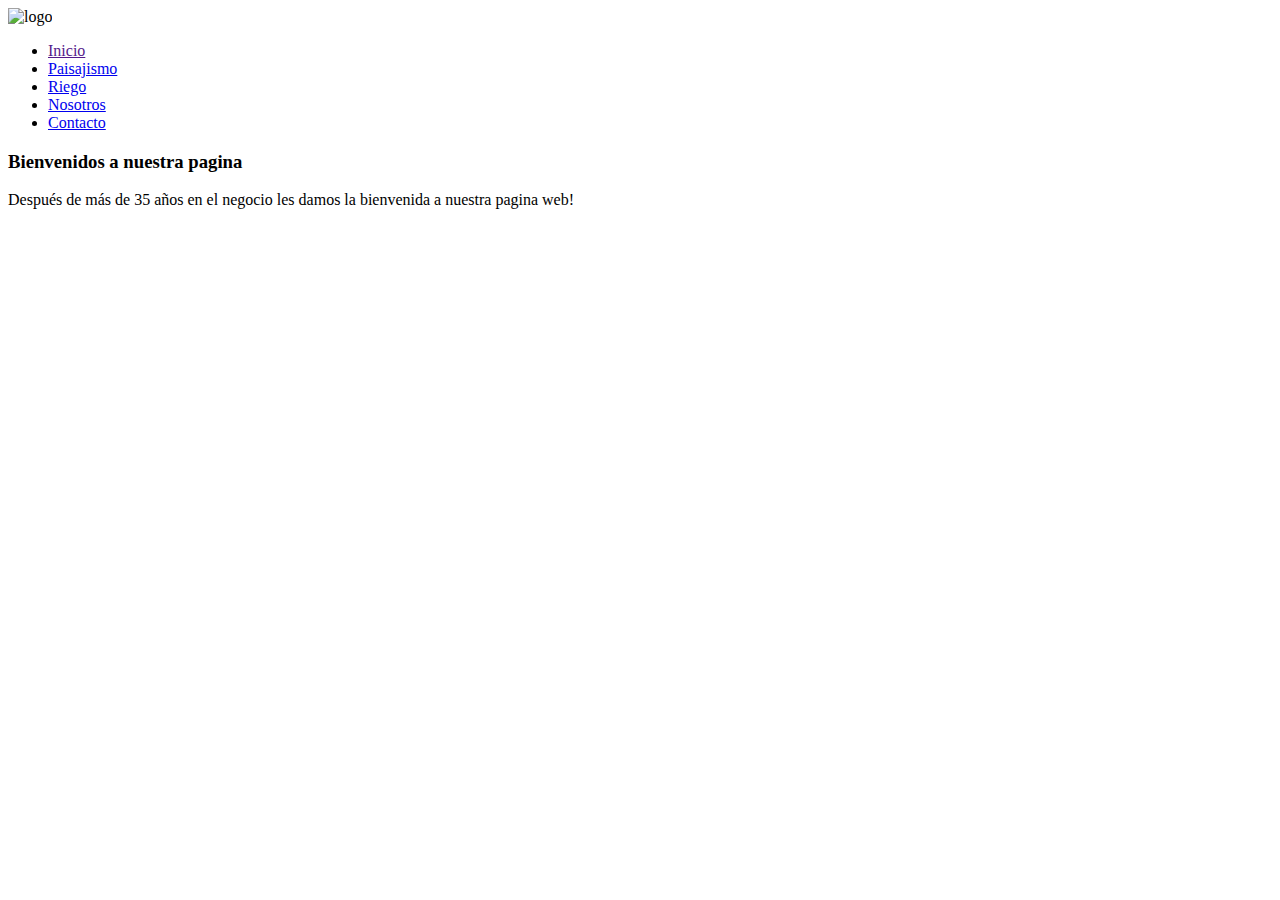
==== index.html @ 0a03b572 "Contenido al html, bootstrap, favicon, iconos en footer y css" ====
<!DOCTYPE html>
<html lang="en">
<head>
    <meta charset="UTF-8">
    <meta name="viewport" content="width=device-width, initial-scale=1.0">
    <link href="https://cdn.jsdelivr.net/npm/bootstrap@5.3.0/dist/css/bootstrap.min.css" rel="stylesheet"
        integrity="sha384-9ndCyUaIbzAi2FUVXJi0CjmCapSmO7SnpJef0486qhLnuZ2cdeRhO02iuK6FUUVM" crossorigin="anonymous">
    <link rel="stylesheet" href="https://cdnjs.cloudflare.com/ajax/libs/font-awesome/6.4.0/css/all.min.css"
        integrity="sha512-iecdLmaskl7CVkqkXNQ/ZH/XLlvWZOJyj7Yy7tcenmpD1ypASozpmT/E0iPtmFIB46ZmdtAc9eNBvH0H/ZpiBw=="
        crossorigin="anonymous" referrerpolicy="no-referrer" />
    <link rel="shortcut icon" type="image/x-icon" href="./assets/1685152960.ico">
    <link rel="stylesheet" href="estilos.css">
    <title>Document</title>
</head>
<body>
    <header class="container-fluid h-25">
        <div class="col-12 d-flex justify-content-center align-items-center  bg-white" id="logo">
            <!-- <h1>Cespedes <span>H2O</span></h1> -->
            <img class="titulo" src="/assets/CESPEDES H2O LOGO IMAGEN.JPG" alt="logo">
        </div>
        <nav class="col-12 bg-light">
            <ul class="d-flex justify-content-evenly align-items-center ">
                <li><a href="">Inicio</a></li>
                <li><a href="#">Paisajismo</a></li>
                <li><a href="#">Riego</a></li>
                <li><a href="#">Nosotros</a></li>
                <li><a href="#">Contacto</a></li>
            </ul>
        </nav>
    </header>
    <main class="container d-flex" id="inicio">
        <div class="row-8 d-flex align-items-end text-white float-end" class="fondo">
            <section class="textoo">
                <h3 class="col">Bienvenidos a nuestra pagina</h3>
                <p class="col">Después de más de 35 años en el negocio les damos la bienvenida a nuestra pagina web!</p>
            </section>
        </div>
    </main>
    
    <footer class="container-fluid d-flex justify-content-center align-items-center bg-success">
        <a href="#"><i class="fa-brands fa-instagram"></i></a>
        <a href="#"><i class="fa-brands fa-facebook"></i></a>
        <a href="#"><i class="fa-brands fa-twitter"></i></a>
    </footer>

    <script src="https://cdn.jsdelivr.net/npm/bootstrap@5.3.0/dist/js/bootstrap.bundle.min.js"
        integrity="sha384-geWF76RCwLtnZ8qwWowPQNguL3RmwHVBC9FhGdlKrxdiJJigb/j/68SIy3Te4Bkz"
        crossorigin="anonymous"></script>
</body>
</html>
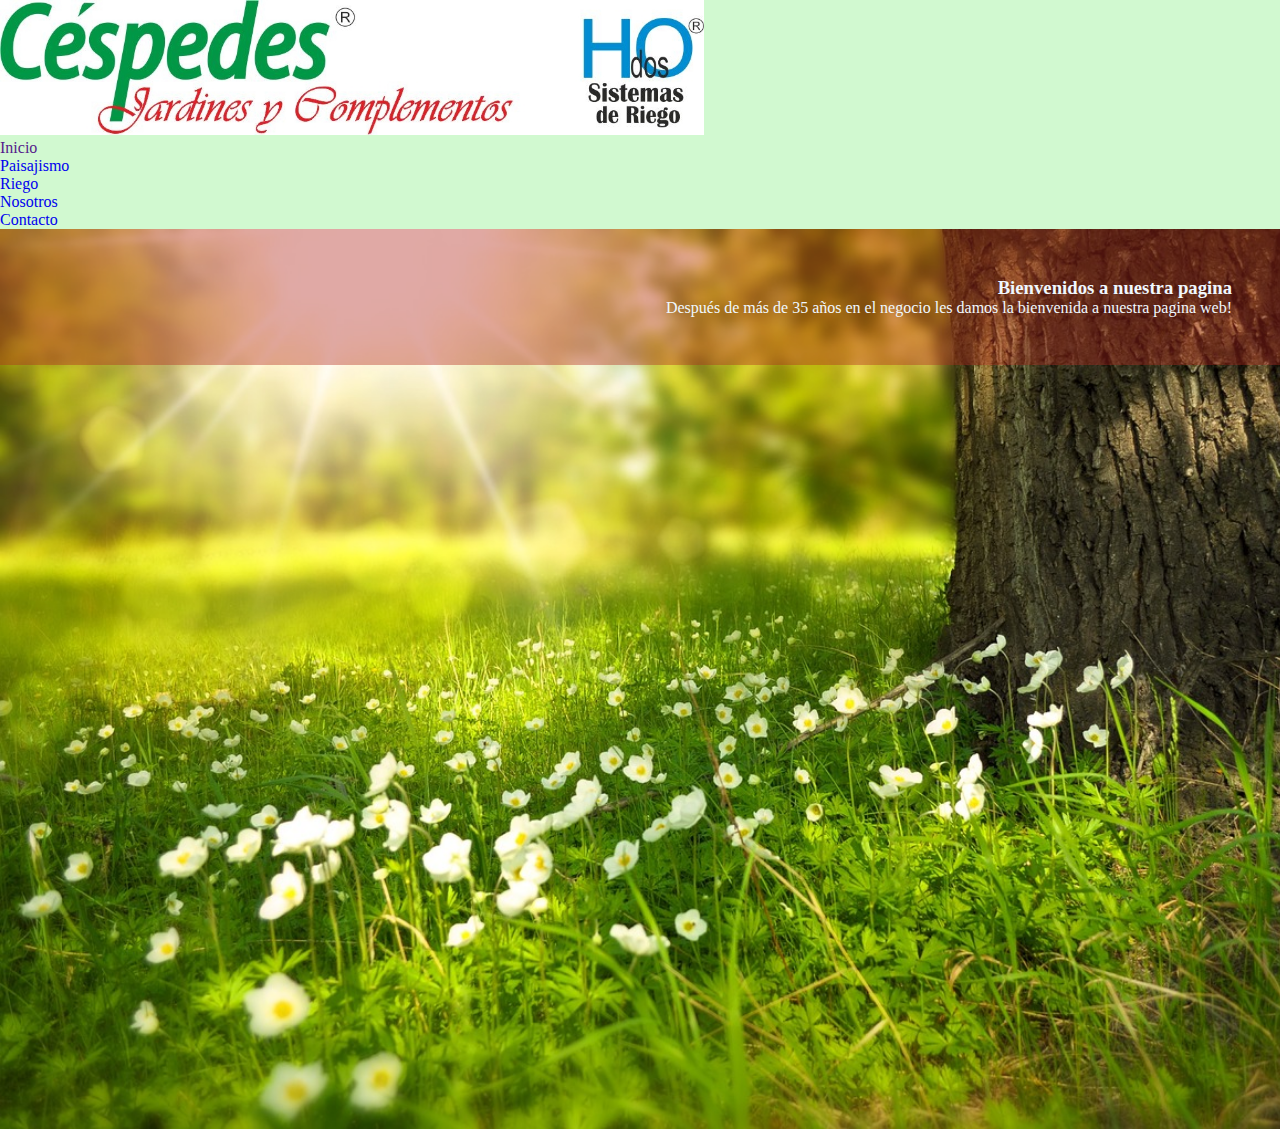
==== commit 0d73ce86: "pequeños detalles antes de nueva branch" ====
--- a/index.html
+++ b/index.html
@@ -1,5 +1,5 @@
 <!DOCTYPE html>
-<html lang="en">
+<html lang="es">
 <head>
     <meta charset="UTF-8">
     <meta name="viewport" content="width=device-width, initial-scale=1.0">
@@ -10,7 +10,7 @@
         crossorigin="anonymous" referrerpolicy="no-referrer" />
     <link rel="shortcut icon" type="image/x-icon" href="./assets/1685152960.ico">
     <link rel="stylesheet" href="estilos.css">
-    <title>Document</title>
+    <title>SegundaNahuelSanguinetti</title>
 </head>
 <body>
     <header class="container-fluid h-25">
--- a/estilos.css
+++ b/estilos.css
@@ -0,0 +1,55 @@
+* {
+    margin: 0;
+    padding: 0;
+    box-sizing: border-box;
+}
+
+body {
+    height: 100vh;
+    background-color: rgba(204, 248, 203, 0.898);
+}
+
+.titulo{
+    height: 15vh;
+}
+h1 {
+    color: red;
+}
+
+header h1 span {
+    color: #000;
+}
+nav ul li{
+    list-style: none;
+   
+}
+nav ul li a{
+    text-decoration: none;
+}
+#inicio {
+    background-image: url(/assets/flowers-276014_1280.jpg);
+    background-size: cover;
+    /* background-position: center; */
+    height: 100vh;
+    width: 100%;
+    margin-bottom: 5px;
+}
+
+.fondo {
+    display: flex;
+    align-items: flex-end;
+    margin-right: 15px;
+    margin-bottom: 15px;
+}
+
+.textoo {
+    /* margin-right: 15px;
+margin-bottom: 15px; */
+padding: 3rem;
+display: flex;
+flex-flow: column wrap;
+/* justify-content: flex-end; */
+align-items: flex-end;
+color: aliceblue;
+background-color: rgba(179, 42, 32, 0.405);
+}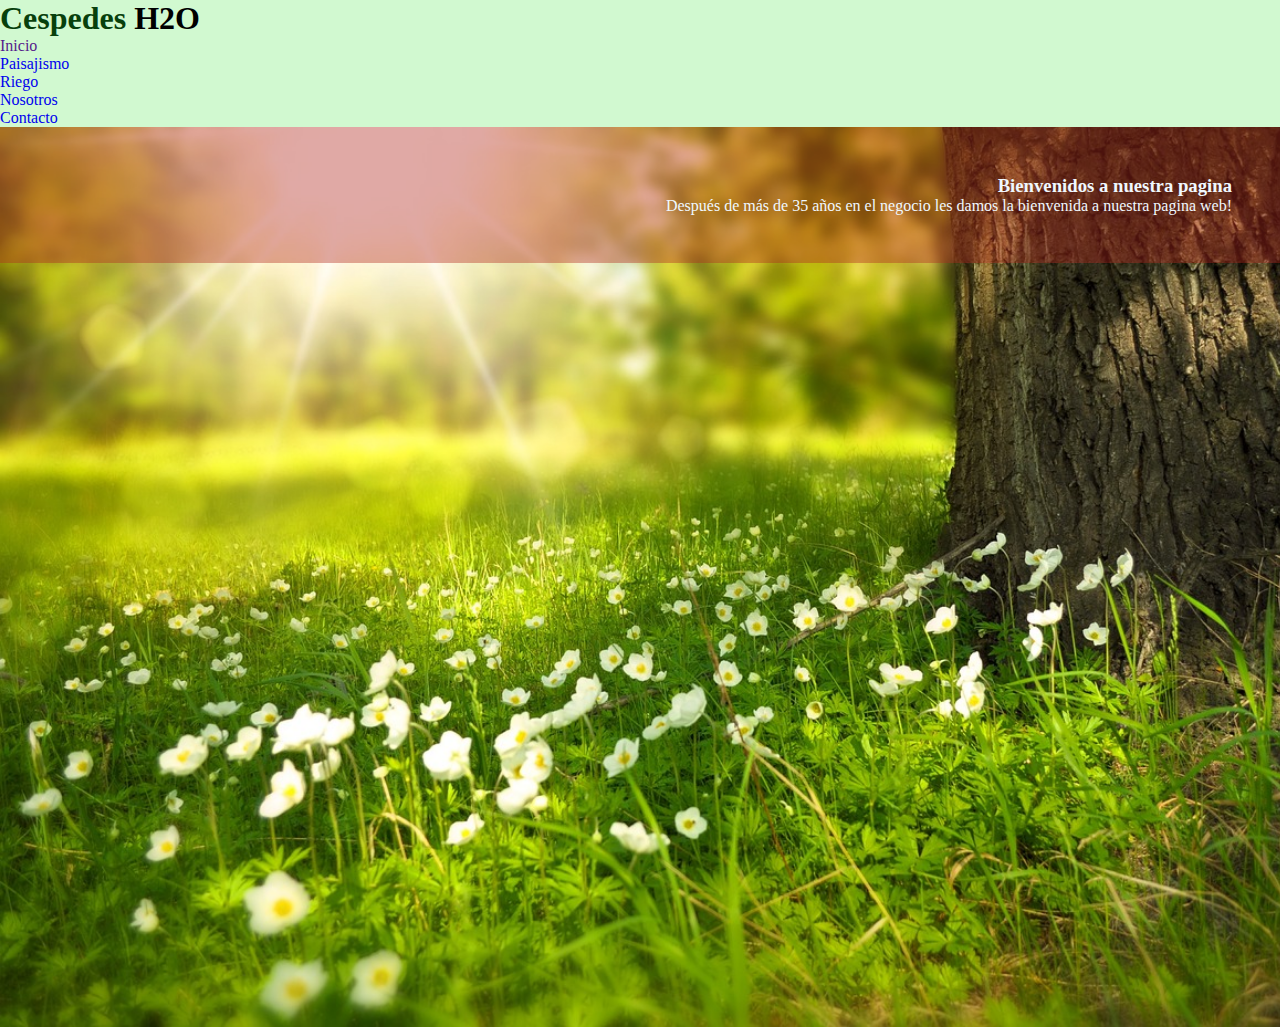
==== commit be7b420b: "correcciones en todos los html" ====
--- a/index.html
+++ b/index.html
@@ -8,23 +8,23 @@
     <link rel="stylesheet" href="https://cdnjs.cloudflare.com/ajax/libs/font-awesome/6.4.0/css/all.min.css"
         integrity="sha512-iecdLmaskl7CVkqkXNQ/ZH/XLlvWZOJyj7Yy7tcenmpD1ypASozpmT/E0iPtmFIB46ZmdtAc9eNBvH0H/ZpiBw=="
         crossorigin="anonymous" referrerpolicy="no-referrer" />
-    <link rel="shortcut icon" type="image/x-icon" href="./assets/1685152960.ico">
+    <link rel="shortcut icon" type="image/x-icon" href="./assets/1685152960 (1).ico">
     <link rel="stylesheet" href="estilos.css">
     <title>SegundaNahuelSanguinetti</title>
 </head>
 <body>
     <header class="container-fluid h-25">
         <div class="col-12 d-flex justify-content-center align-items-center  bg-white" id="logo">
-            <!-- <h1>Cespedes <span>H2O</span></h1> -->
-            <img class="titulo" src="/assets/CESPEDES H2O LOGO IMAGEN.JPG" alt="logo">
+            <h1>Cespedes <span>H2O</span></h1>
+            <!-- <img class="titulo" src="/assets/CESPEDES H2O LOGO IMAGEN.JPG" alt="logo"> -->
         </div>
         <nav class="col-12 bg-light">
             <ul class="d-flex justify-content-evenly align-items-center ">
                 <li><a href="">Inicio</a></li>
-                <li><a href="#">Paisajismo</a></li>
-                <li><a href="#">Riego</a></li>
-                <li><a href="#">Nosotros</a></li>
-                <li><a href="#">Contacto</a></li>
+                <li><a href="./pages/paisajismo.html">Paisajismo</a></li>
+                <li><a href="./pages/riego.html">Riego</a></li>
+                <li><a href="./pages/nosotros.html">Nosotros</a></li>
+                <li><a href="./pages/contacto.html">Contacto</a></li>
             </ul>
         </nav>
     </header>
@@ -38,9 +38,9 @@
     </main>
     
     <footer class="container-fluid d-flex justify-content-center align-items-center bg-success">
-        <a href="#"><i class="fa-brands fa-instagram"></i></a>
-        <a href="#"><i class="fa-brands fa-facebook"></i></a>
-        <a href="#"><i class="fa-brands fa-twitter"></i></a>
+        <a class="text-white" href="#"><i class="fa-brands fa-instagram"></i></a>
+        <a class="text-white" href="#"><i class="fa-brands fa-facebook"></i></a>
+        <a class="text-white" href="#"><i class="fa-brands fa-twitter"></i></a>
     </footer>
 
     <script src="https://cdn.jsdelivr.net/npm/bootstrap@5.3.0/dist/js/bootstrap.bundle.min.js"
--- a/estilos.css
+++ b/estilos.css
@@ -13,7 +13,7 @@
     height: 15vh;
 }
 h1 {
-    color: red;
+    color: rgb(7, 64, 12);
 }
 
 header h1 span {
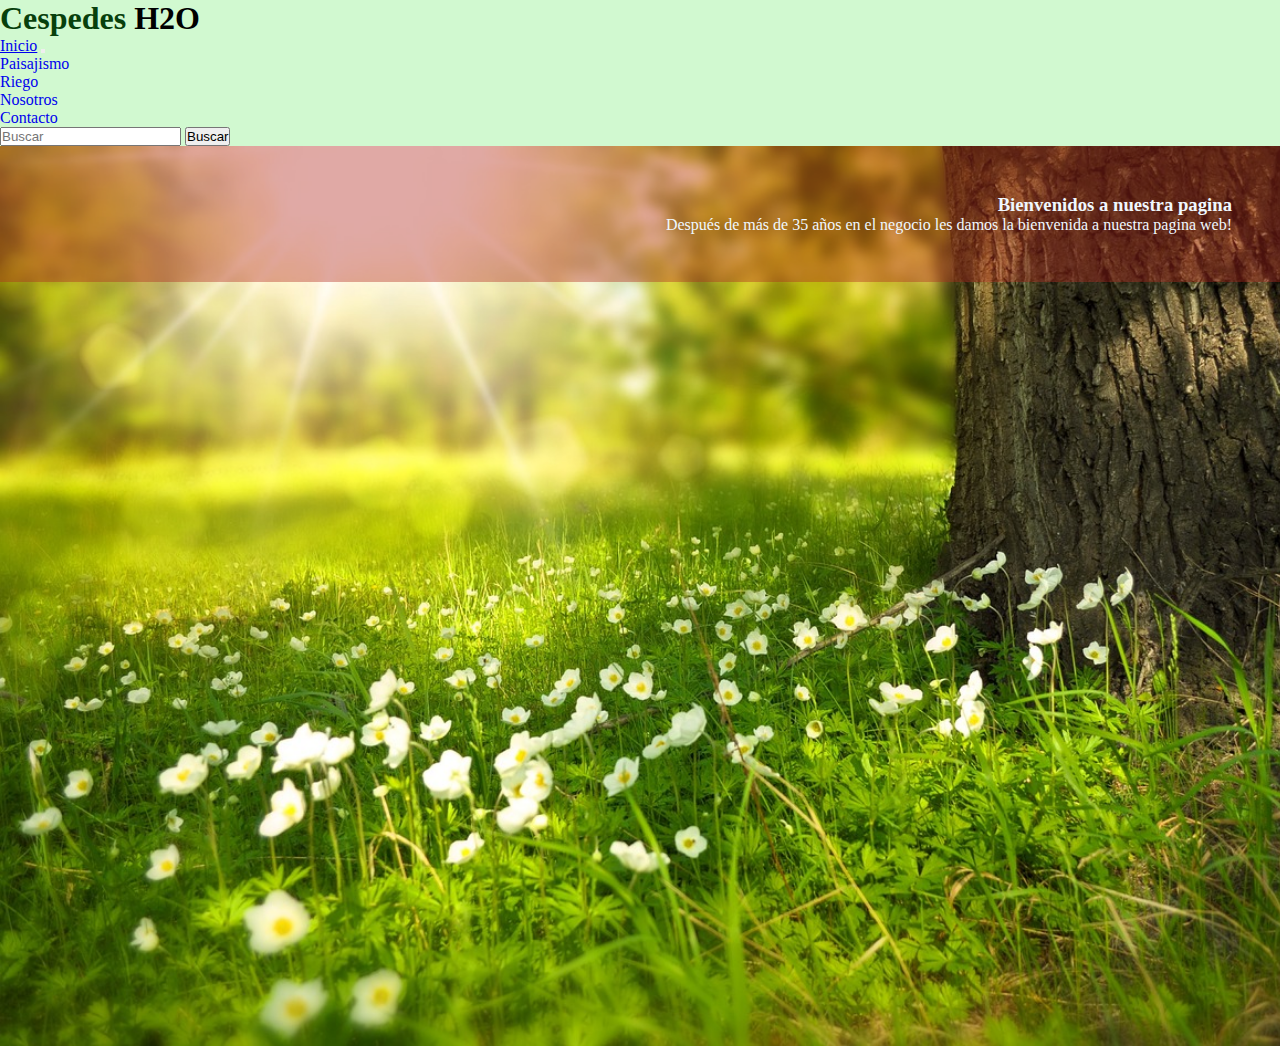
==== commit 855f31d0: "navbar responsive" ====
--- a/index.html
+++ b/index.html
@@ -1,5 +1,6 @@
 <!DOCTYPE html>
 <html lang="es">
+
 <head>
     <meta charset="UTF-8">
     <meta name="viewport" content="width=device-width, initial-scale=1.0">
@@ -12,13 +13,14 @@
     <link rel="stylesheet" href="estilos.css">
     <title>SegundaNahuelSanguinetti</title>
 </head>
+
 <body>
     <header class="container-fluid h-25">
         <div class="col-12 d-flex justify-content-center align-items-center  bg-white" id="logo">
             <h1>Cespedes <span>H2O</span></h1>
             <!-- <img class="titulo" src="/assets/CESPEDES H2O LOGO IMAGEN.JPG" alt="logo"> -->
         </div>
-        <nav class="col-12 bg-light">
+        <!-- <nav class="col-12 bg-light">
             <ul class="d-flex justify-content-evenly align-items-center ">
                 <li><a href="">Inicio</a></li>
                 <li><a href="./pages/paisajismo.html">Paisajismo</a></li>
@@ -26,6 +28,34 @@
                 <li><a href="./pages/nosotros.html">Nosotros</a></li>
                 <li><a href="./pages/contacto.html">Contacto</a></li>
             </ul>
+        </nav> -->
+        <nav class="navbar navbar-expand-sm navbar-dark bg-dark">
+            <div class="container-fluid">
+                <a class="navbar-brand active" href="#">Inicio</a>
+                <button class="navbar-toggler" type="button" data-bs-toggle="collapse" data-bs-target="#mynavbar">
+                    <span class="navbar-toggler-icon"></span>
+                </button>
+                <div class="collapse navbar-collapse" id="mynavbar">
+                    <ul class="navbar-nav me-auto">
+                        <li class="nav-item">
+                            <a class="nav-link" href="/pages/paisajismo.html">Paisajismo</a>
+                        </li>
+                        <li class="nav-item">
+                            <a class="nav-link" href="/pages/riego.html">Riego</a>
+                        </li>
+                        <li class="nav-item">
+                            <a class="nav-link" href="/pages/nosotros.html">Nosotros</a>
+                        </li>
+                        <li class="nav-item">
+                            <a class="nav-link" href="/pages/contacto.html">Contacto</a>
+                        </li>
+                    </ul>
+                    <form class="d-flex">
+                        <input class="form-control me-2" type="text" placeholder="Buscar">
+                        <button class="btn btn-primary" type="button">Buscar</button>
+                    </form>
+                </div>
+            </div>
         </nav>
     </header>
     <main class="container d-flex" id="inicio">
@@ -36,7 +66,7 @@
             </section>
         </div>
     </main>
-    
+
     <footer class="container-fluid d-flex justify-content-center align-items-center bg-success">
         <a class="text-white" href="#"><i class="fa-brands fa-instagram"></i></a>
         <a class="text-white" href="#"><i class="fa-brands fa-facebook"></i></a>
@@ -47,4 +77,5 @@
         integrity="sha384-geWF76RCwLtnZ8qwWowPQNguL3RmwHVBC9FhGdlKrxdiJJigb/j/68SIy3Te4Bkz"
         crossorigin="anonymous"></script>
 </body>
+
 </html>